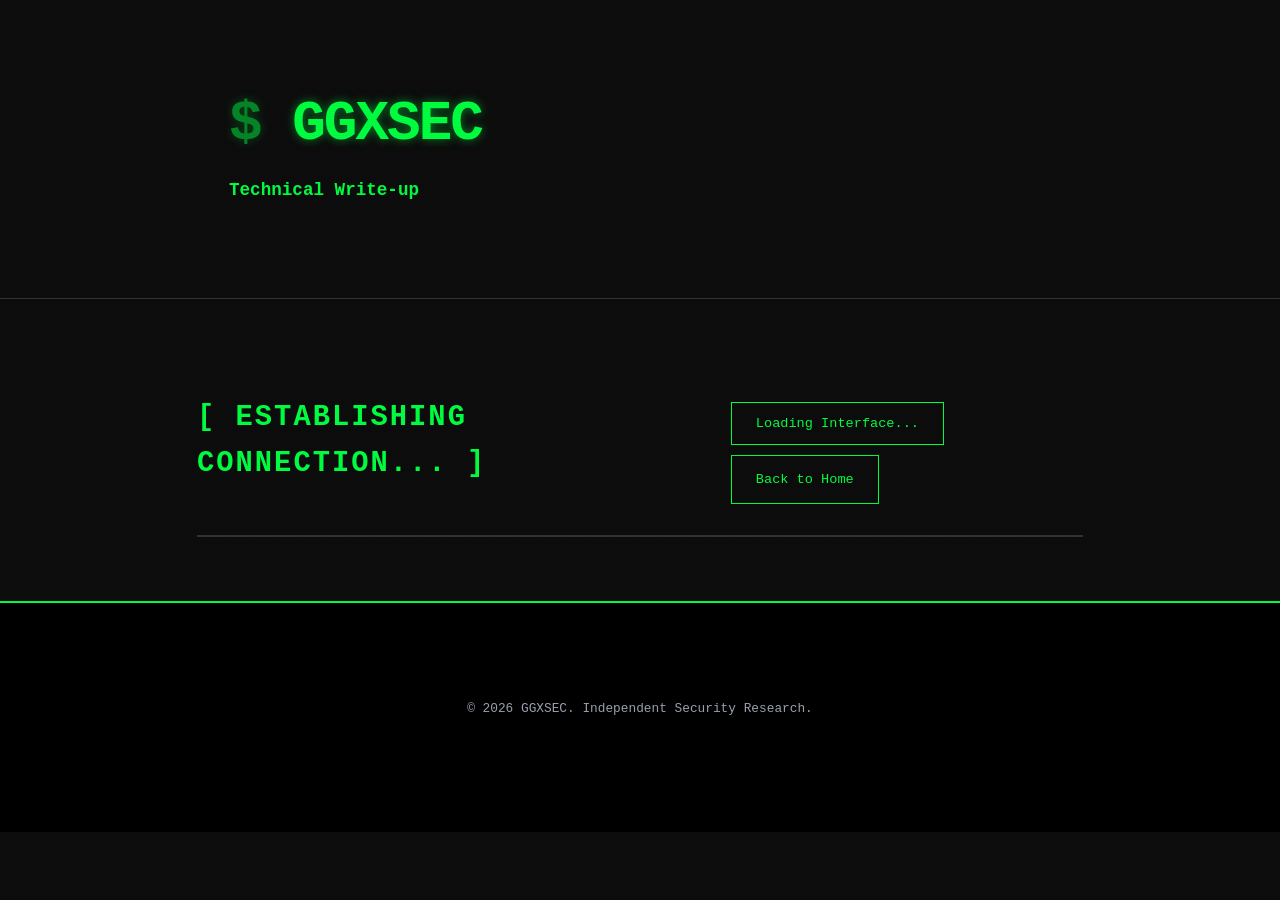
==== writeup.html @ 23c16201 "Main" ====
<!DOCTYPE html>
<html lang="en">

<head>
    <meta charset="UTF-8">
    <meta name="viewport" content="width=device-width, initial-scale=1.0">
    <title>Write-up Viewer | GGXSEC</title>
    <link rel="stylesheet" href="style.css">
</head>

<body class="writeup-page">

    <header>
        <div class="container">
            <h1>GGXSEC</h1>
            <p class="tagline">
                <span class="highlight">Technical Write-up</span>
            </p>
        </div>
    </header>

    <main class="container">
        <div id="viewer-header">
            <h2 id="viewer-title">Establishing Connection...</h2>
            <div class="viewer-controls">
                <button id="mode-toggle" class="btn-outline-terminal">Loading Interface...</button>
                <a href="index.html" class="btn-outline-terminal">Back to Home</a>
            </div>
        </div>

        <div id="writeup-content">
            <!-- Content dynamically injected here -->
        </div>
    </main>

    <footer>
        <div class="container">
            <p>&copy; 2026 GGXSEC. Independent Security Research.</p>
        </div>
    </footer>

    <script src="interactive.js"></script>
</body>

</html>
---- style.css ----
/* 
   BugHunter Stylesheet
   Theme: Modern-Simple-Hacker (Dark)
   Background: #0a0f1e
   Accent: #4ade80
*/

:root {
    --bg-color: #0d0d0d;
    /* Charcoal black background */
    --card-bg: #1a1a1a;
    --text-primary: #d1d5db;
    /* Light gray for primary text */
    --text-muted: #9ca3af;
    /* Medium gray for muted text */
    --accent-color: #00ff41;
    /* Classic Terminal green */
    --accent-hover: #ffffff;
    --border-color: #333333;
    --shadow-color: rgba(0, 255, 65, 0.1);
    --font-mono: 'JetBrains Mono', 'Fira Code', 'Ubuntu Mono', 'Source Code Pro', 'Courier New', Courier, monospace;
}

* {
    margin: 0;
    padding: 0;
    box-sizing: border-box;
    cursor: url('data:image/svg+xml;utf8,<svg xmlns="http://www.w3.org/2000/svg" width="20" height="20" style="fill:%2300ff41;stroke:white;stroke-width:1"><path d="M0,0 L20,10 L0,20 Z"/></svg>'), auto;
    /* Terminal-style cursor */
}

html {
    scroll-behavior: smooth;
}

body {
    background-color: var(--bg-color);
    color: var(--text-primary);
    font-family: var(--font-mono);
    /* Monospace globally */
    line-height: 1.6;
    overflow-x: hidden;
    position: relative;
}

/* Subtle scanlines effect */
body::after {
    content: "";
    position: fixed;
    top: 0;
    left: 0;
    width: 100%;
    height: 100%;
    background: linear-gradient(rgba(18, 16, 16, 0) 50%, rgba(0, 0, 0, 0.25) 50%), linear-gradient(90deg, rgba(255, 0, 0, 0.06), rgba(0, 255, 0, 0.02), rgba(0, 0, 255, 0.06));
    background-size: 100% 2px, 3px 100%;
    pointer-events: none;
    z-index: 9999;
    opacity: 0.1;
}

.container {
    max-width: 950px;
    margin: 0 auto;
    padding: 2rem;
}

/* Header */
header {
    background-color: var(--bg-color);
    border-bottom: 1px solid var(--border-color);
    padding: 3rem 0;
    margin-bottom: 4rem;
}

.header-content {
    display: flex;
    justify-content: space-between;
    align-items: flex-start;
    flex-wrap: wrap;
    gap: 2rem;
}

.main-nav ul {
    list-style: none;
    display: flex;
    gap: 2rem;
    padding: 0;
    margin: 0;
}

.main-nav a {
    color: var(--text-muted);
    text-decoration: none;
    font-family: var(--font-mono);
    font-size: 0.9rem;
    letter-spacing: 1px;
    transition: all 0.3s ease;
    border-bottom: 1px solid transparent;
}

.main-nav a:hover {
    color: var(--accent-color);
    border-bottom: 1px solid var(--accent-color);
    text-shadow: 0 0 8px var(--shadow-color);
}

header h1 {
    font-size: 3.5rem;
    color: var(--accent-color);
    letter-spacing: -2px;
    margin-bottom: 0.5rem;
    text-shadow: 0 0 10px rgba(0, 255, 65, 0.5);
    padding-left: 2rem;
}

header h1::before {
    content: "$ ";
    /* Command line prompt */
    opacity: 0.5;
}

.tagline {
    color: var(--text-muted);
    font-size: 1.1rem;
    padding-left: 2rem;
    line-height: 1.4;
}

.tagline .highlight,
.tagline .cursor-line {
    color: var(--accent-color);
    font-weight: bold;
    display: block;
}

.tagline .highlight {
    margin-bottom: 0.3rem;
}

/* Blinking terminal cursor effect on second line only */
.tagline .cursor-line::after {
    content: "-";
    animation: blink 0.8s step-end infinite;
    opacity: 0.8;
    margin-left: 2px;
    display: inline-block;
}

.cmd-text {
    display: inline-block;
    vertical-align: bottom;
    width: 0;
    overflow: hidden;
    white-space: nowrap;
    color: var(--accent-color);
    opacity: 0.8;
    animation: typing-deleting 8s steps(60, end) infinite;
}

@keyframes typing-deleting {

    0%,
    5% {
        width: 1ch;
    }

    45%,
    75% {
        width: 49ch;
    }

    95%,
    100% {
        width: 1ch;
    }
}

@keyframes blink {

    0%,
    100% {
        opacity: 1;
    }

    50% {
        opacity: 0;
    }
}

/* Sections */
section {
    margin-bottom: 4rem;
    padding: 1.5rem;
    border: 1px solid var(--border-color);
    background-color: rgba(13, 17, 23, 0.5);
    border-radius: 4px;
    /* Less rounded for more technical look */
    position: relative;
    transition: all 0.3s ease;
}

section::before {
    content: "";
    position: absolute;
    top: 0;
    left: 0;
    width: 2px;
    height: 100%;
    background-color: var(--accent-color);
    box-shadow: 0 0 10px var(--accent-color);
}

section:hover {
    border-color: var(--accent-color);
    box-shadow: 0 0 15px rgba(0, 255, 65, 0.1);
}

h2 {
    color: var(--accent-color);
    font-size: 1.8rem;
    margin-bottom: 1.5rem;
    text-transform: uppercase;
    letter-spacing: 2px;
}

h2::before {
    content: "[ ";
}

h2::after {
    content: " ]";
}

h3 {
    color: var(--accent-color);
    margin-bottom: 1rem;
    font-size: 1.2rem;
}

p,
li {
    margin-bottom: 1rem;
    color: var(--text-primary);
    font-size: 1rem;
}

ul {
    list-style-type: none;
    margin-bottom: 1.5rem;
}

ul li {
    position: relative;
    padding-left: 1.5rem;
}

ul li::before {
    content: ">> ";
    position: absolute;
    left: 0;
    color: var(--accent-color);
}

.note {
    font-size: 0.85rem;
    color: var(--text-muted);
    font-style: italic;
    margin-top: 1rem;
}

/* Grids & Cards */
.card-grid {
    display: grid;
    grid-template-columns: repeat(auto-fit, minmax(280px, 1fr));
    gap: 1.5rem;
    margin-top: 1rem;
}

.card {
    background-color: var(--card-bg);
    padding: 1.5rem;
    border: 1px solid var(--border-color);
}

.card h3 {
    border-bottom: 1px solid var(--border-color);
    padding-bottom: 0.5rem;
}

/* Writeups */
.writeup-item {
    background-color: var(--card-bg);
    padding: 1.5rem;
    margin-bottom: 1.5rem;
    border: 1px solid var(--border-color);
}


.btn-link:hover {
    background-color: var(--accent-color);
    color: var(--bg-color);
    box-shadow: 0 0 10px var(--accent-color);
}

/* Crypto Section */
.crypto-card {
    background-color: #000;
    padding: 1rem;
    margin-bottom: 1rem;
    display: flex;
    flex-direction: column;
    gap: 0.5rem;
    border: 1px solid var(--border-color);
}

code {
    color: #fff;
    background-color: #111;
    padding: 0.5rem;
    border-radius: 2px;
    word-break: break-all;
    border-left: 3px solid var(--accent-color);
}

/* Contact Links */
#contact a {
    color: var(--accent-color);
    text-decoration: none;
}

#contact a:hover {
    background-color: var(--accent-color);
    color: var(--bg-color);
}

/* Footer */
footer {
    text-align: center;
    padding: 4rem 2rem;
    background-color: #000;
    border-top: 2px solid var(--accent-color);
}

footer p {
    font-size: 0.8rem;
    color: var(--text-muted);
}

.footer-note {
    font-size: 0.75rem !important;
    margin-top: 1rem;
    letter-spacing: 5px;
}

.flash {
    animation: flash-blink 0.7s step-end infinite;
    color: var(--accent-color);
    margin: 0 0.5rem;
}

@keyframes flash-blink {

    0%,
    100% {
        opacity: 1;
    }

    50% {
        opacity: 0;
    }
}

/* Unified Button Styles */
.btn-terminal,
.btn-outline-terminal,
.btn-dotted {
    display: inline-block;
    padding: 0.8rem 1.5rem;
    font-family: var(--font-mono);
    text-decoration: none;
    font-size: 0.85rem;
    cursor: pointer;
    transition: all 0.2s ease;
    border: 1px solid var(--accent-color);
    margin: 5px;
}

.btn-dotted {
    border: 1px dotted var(--accent-color);
    background-color: rgba(0, 255, 65, 0.05);
    color: var(--accent-color);
}

.btn-dotted:hover {
    background-color: var(--accent-color);
    color: var(--bg-color);
    border-style: solid;
    box-shadow: 0 0 10px var(--accent-color);
}

.btn-terminal {
    background-color: var(--accent-color);
    color: var(--bg-color);
    font-weight: bold;
}

.btn-terminal:hover {
    background-color: transparent;
    color: var(--accent-color);
    box-shadow: 0 0 10px var(--accent-color);
}

.btn-outline-terminal {
    background-color: transparent;
    color: var(--accent-color);
}

.btn-outline-terminal:hover {
    background-color: var(--accent-color);
    color: var(--bg-color);
    box-shadow: 0 0 10px var(--accent-color);
}


/* Writeup Page Specifics */
.writeup-page #writeup-content {
    margin-top: 2rem;
    line-height: 1.8;
}

#viewer-header {
    display: flex;
    justify-content: space-between;
    align-items: center;
    border-bottom: 2px solid var(--border-color);
    padding-bottom: 1.5rem;
    margin-bottom: 2rem;
}

.interactive-stop {
    background-color: rgba(0, 255, 65, 0.03);
    border: 2px dotted var(--accent-color);
    padding: 3rem;
    margin: 4rem auto;
    max-width: 800px;
    position: relative;
    border-radius: 8px;
    text-align: center;
}

.interactive-question {
    font-size: 1.2rem;
    color: #fff;
    margin-bottom: 1.5rem;
    font-weight: bold;
}

.interactive-stop::before {
    content: "INTERACTIVE STOP";
    position: absolute;
    top: -10px;
    left: 50%;
    transform: translateX(-50%);
    background-color: var(--bg-color);
    padding: 0 10px;
    font-size: 0.7rem;
    color: var(--accent-color);
    letter-spacing: 2px;
}

.opt-btn {
    width: 100%;
    margin: 10px 0;
    text-align: left;
    background: #000;
    color: var(--text-primary);
    border: 1px solid var(--border-color);
    padding: 1.2rem;
    cursor: pointer;
    font-family: var(--font-mono);
}

.opt-btn:hover:not(:disabled) {
    border-color: var(--accent-color);
    color: var(--accent-color);
}

.selected-correct {
    border-color: #00ff41 !important;
    background-color: rgba(0, 255, 65, 0.1) !important;
}

.selected-incorrect {
    border-color: #ff4a4a !important;
    background-color: rgba(255, 74, 74, 0.1) !important;
}

.feedback {
    margin: 1.5rem 0;
    padding: 1rem;
    font-weight: bold;
}

.feedback.correct {
    color: #00ff41;
}

.feedback.incorrect {
    color: #ff4a4a;
}

.next-btn {
    margin-top: 1rem;
    background: var(--accent-color);
    color: var(--bg-color);
    border: none;
    padding: 1rem 2rem;
    width: 100%;
    font-family: var(--font-mono);
    font-weight: bold;
    cursor: pointer;
}

.severity-high {
    color: #ff4757;
    font-weight: bold;
    font-variant-ligatures: none;
    letter-spacing: 0.5px;
}

.severity-medium {
    color: #ffd32a;
    font-weight: bold;
    font-variant-ligatures: none;
    letter-spacing: 0.5px;
}

.severity-informative {
    color: #3498db;
    font-weight: bold;
    font-variant-ligatures: none;
    letter-spacing: 0.5px;
}

.severity-critical {
    color: #e06cff;
    font-weight: bold;
    font-variant-ligatures: none;
    letter-spacing: 0.5px;
}

.difficulty-easy {
    color: #4ade80;
    font-weight: 500;
    font-variant-ligatures: none;
    letter-spacing: 0.5px;
}

.difficulty-medium {
    color: #f1c406;
    font-weight: 500;
    font-variant-ligatures: none;
    letter-spacing: 0.5px;
}

.difficulty-hard {
    color: #ef4444;
    font-weight: 500;
    font-variant-ligatures: none;
    letter-spacing: 0.5px;
}

/* Code Blocks */
.terminal-code {
    background-color: #000;
    border: 1px solid var(--border-color);
    padding: 1.5rem;
    margin: 1.5rem 0;
    border-radius: 4px;
    overflow-x: auto;
    font-family: 'JetBrains Mono', monospace;
    font-size: 0.85rem;
    line-height: 1.5;
    color: #f8f8f2;
}

.terminal-code .comment {
    color: #6272a4;
    font-style: italic;
}

.terminal-code .keyword {
    color: #ff79c6;
}

.terminal-code .function {
    color: #50fa7b;
}

.terminal-code .string {
    color: #f1fa8c;
}

.terminal-code .number {
    color: #bd93f9;
}

/* Pagination Controls */
.pagination {
    display: flex;
    justify-content: center;
    gap: 1.5rem;
    margin: 3rem 0;
    font-family: var(--font-mono);
}

.page-btn {
    background-color: transparent;
    border: 1px solid var(--border-color);
    color: var(--text-muted);
    padding: 0.4rem 0.8rem;
    font-size: 0.85rem;
    text-decoration: none;
    transition: all 0.3s ease;
    cursor: pointer;
}

.page-btn:hover {
    border-color: var(--accent-color);
    color: var(--accent-color);
    box-shadow: 0 0 10px var(--shadow-color);
}

.page-btn.active {
    background-color: var(--accent-color);
    color: var(--bg-color);
    border-color: var(--accent-color);
    font-weight: bold;
}

.page-btn.disabled {
    opacity: 0.3;
    pointer-events: none;
    cursor: not-allowed;
}

/* Dynamic Gallery */
#writeup-gallery {
    min-height: 400px;
    transition: opacity 0.4s ease;
}

#writeup-gallery.loading {
    opacity: 0;
}

/* Utils */
.hidden {
    display: none !important;
}

.fade-in {
    animation: fadeIn 0.6s ease forwards;
}

@keyframes fadeIn {
    from {
        opacity: 0;
        transform: translateY(10px);
    }

    to {
        opacity: 1;
        transform: translateY(0);
    }
}


/* Scroll to Top Button */
.btn-scroll-top {
    position: fixed;
    bottom: 2rem;
    right: 2rem;
    background-color: var(--bg-color);
    border: 1px solid var(--accent-color);
    color: var(--accent-color);
    padding: 0.8rem 1rem;
    font-family: var(--font-mono);
    cursor: pointer;
    z-index: 1000;
    display: none;
    flex-direction: column;
    align-items: center;
    gap: 0.2rem;
    transition: all 0.3s ease;
    box-shadow: 0 0 10px rgba(0, 255, 65, 0.2);
}

.btn-scroll-top.show {
    display: flex;
}

.btn-scroll-top:hover {
    background-color: var(--accent-color);
    color: var(--bg-color);
    box-shadow: 0 0 20px var(--accent-color);
}

.btn-scroll-top .arrow {
    font-size: 1.2rem;
    font-weight: bold;
}

.btn-scroll-top .text {
    font-size: 0.7rem;
    letter-spacing: 1px;
}

/* Responsive */
@media (max-width: 768px) {
    .header-content {
        justify-content: center;
        text-align: center;
    }

    .logo-area {
        width: 100%;
        margin-bottom: 2rem;
    }

    .main-nav {
        width: 100%;
    }

    .main-nav ul {
        justify-content: center;
        gap: 1.5rem;
    }
}

@media (max-width: 600px) {
    #viewer-header {
        flex-direction: column;
        text-align: center;
        gap: 1rem;
    }

    header {
        padding: 2rem 0;
        text-align: center;
    }

    header h1 {
        font-size: 1.8rem;
        padding-left: 0;
        margin-bottom: 0.8rem;
    }

    header h1::before {
        display: none;
    }

    .tagline {
        font-size: 0.85rem;
        padding-left: 0;
        max-width: 95%;
        margin: 0 auto;
        text-align: center;
    }

    .cmd-text {
        animation: none !important;
        /* Disable width animation on mobile */
        width: auto !important;
        overflow: visible !important;
        white-space: normal !important;
        display: inline !important;
        color: var(--accent-color);
        opacity: 1 !important;
        line-height: 1.5;
    }

    .main-nav a {
        font-size: 0.75rem;
    }

    .container {
        padding: 0.8rem;
    }

    section {
        padding: 1.5rem 1rem 1.5rem 2.8rem;
        margin-bottom: 1.5rem;
        text-align: left;
    }

    h2 {
        font-size: 1.3rem;
    }

    .interactive-stop {
        padding: 1.5rem;
        margin: 2rem 0;
    }

    .terminal-code {
        padding: 1rem;
        font-size: 0.75rem;
    }

    .btn-scroll-top {
        bottom: 1rem;
        right: 1rem;
        padding: 0.5rem 0.7rem;
    }

    .writeup-actions {
        display: flex;
        flex-direction: column;
        gap: 1rem;
    }

    .writeup-actions .btn-dotted,
    .writeup-actions .btn-outline-terminal {
        width: 100%;
        text-align: center;
    }
}
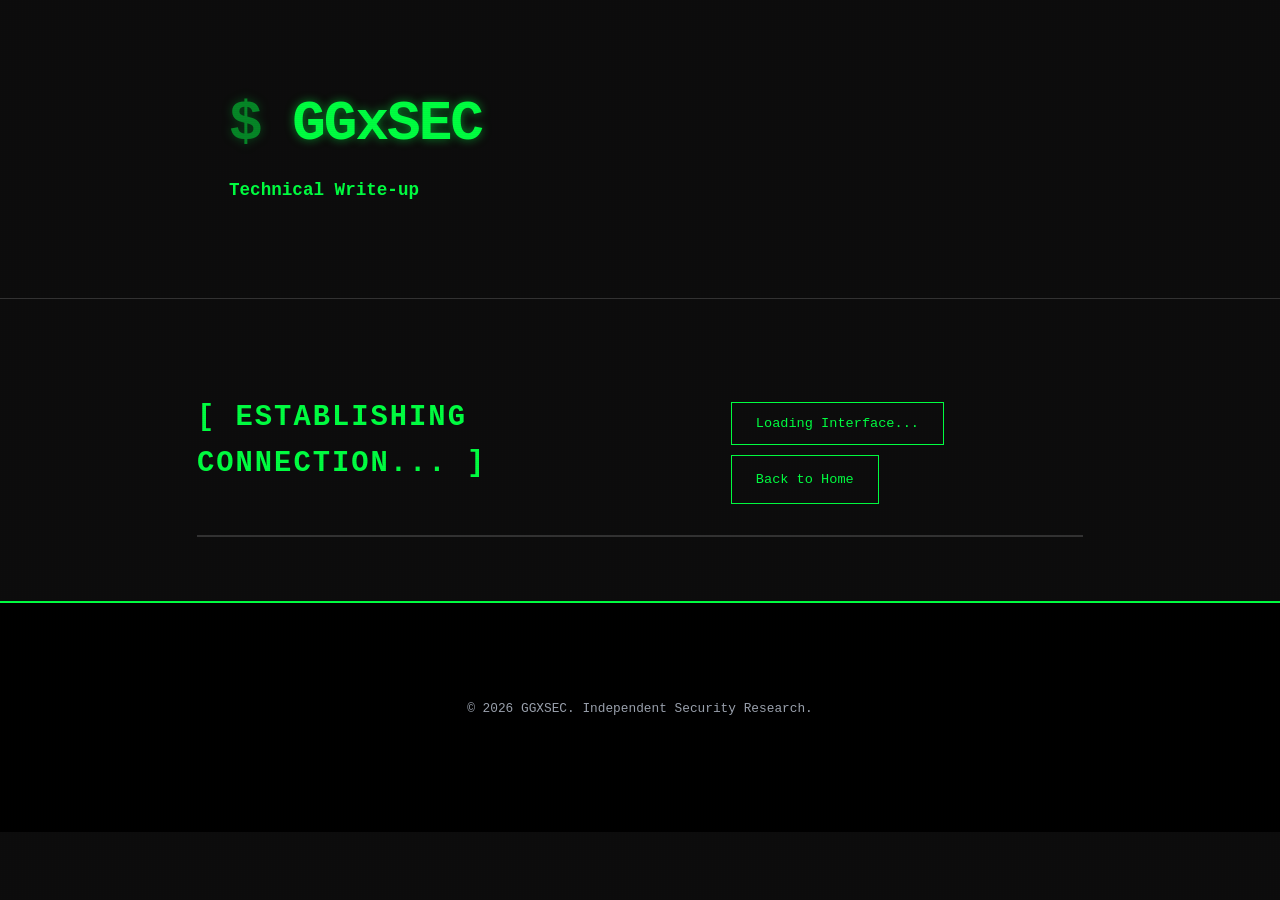
==== commit 7211692d: "Correct capitalization in title and header" ====
--- a/writeup.html
+++ b/writeup.html
@@ -4,7 +4,7 @@
 <head>
     <meta charset="UTF-8">
     <meta name="viewport" content="width=device-width, initial-scale=1.0">
-    <title>Write-up Viewer | GGXSEC</title>
+    <title>Write-up Viewer | GGxSEC</title>
     <link rel="stylesheet" href="style.css">
 </head>
 
@@ -12,7 +12,7 @@
 
     <header>
         <div class="container">
-            <h1>GGXSEC</h1>
+            <h1>GGxSEC</h1>
             <p class="tagline">
                 <span class="highlight">Technical Write-up</span>
             </p>
@@ -42,4 +42,4 @@
     <script src="interactive.js"></script>
 </body>
 
-</html>+</html>
